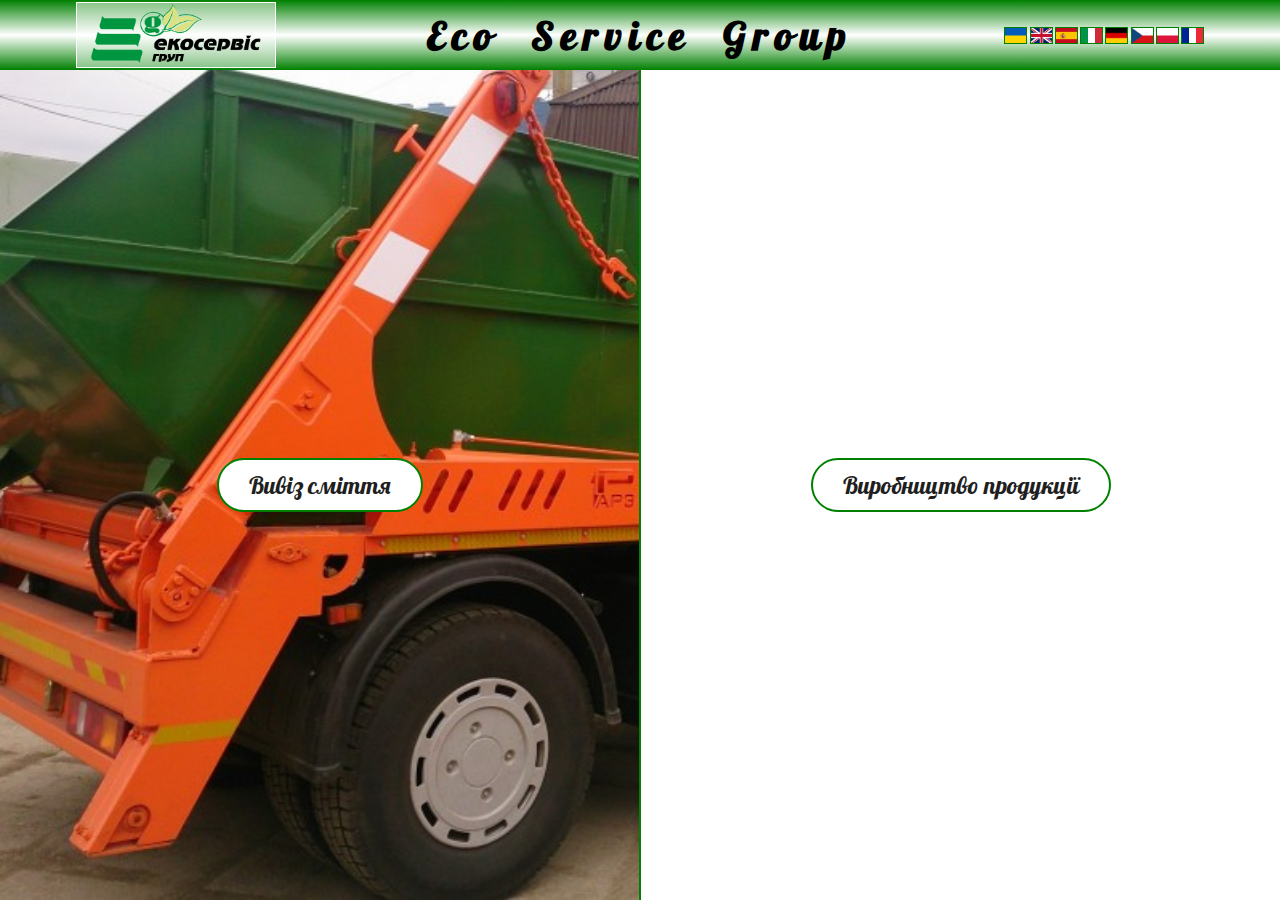
==== index.html @ c52602cd "First commit" ====
<!DOCTYPE html>
<html lang="ua">

<head>
  <meta charset="UTF-8">
  <meta http-equiv="X-UA-Compatible" content="IE=edge">
  <meta name="viewport" content="width=device-width, initial-scale=1.0">
  <title>Eco Service Group</title>
  <link rel="stylesheet" href="./welcome.css">
  <link rel="shortcut icon" href="./products/images/favicon-32x32.png" type="image/x-icon">
  <link rel="preconnect" href="https://fonts.googleapis.com">
  <link rel="preconnect" href="https://fonts.gstatic.com" crossorigin>
  <link href="https://fonts.googleapis.com/css2?family=Lobster&family=Roboto:wght@400;700&display=swap" rel="stylesheet">
  <script src="./preland.js" defer></script>
</head>

<body class="preland">
  <header class="header">
    <div class="img_wrapper">
      <img src="./products/images/logo.png" class="logo_img" alt="Logo">
    </div>
    <h1 class="preland_title">Eco&nbsp;&nbsp;Service&nbsp;&nbsp;Group</h1>

    <div class="languages_wrapper">
      <button id="button_ua" class="language_button" title="UA">
        <img src="./products/images/flags/ua.png" class="language_button_image" alt="UA flag">
      </button>
      <button id="button_en" class="language_button" title="EN">
        <img src="./products/images/flags/en.png" class="language_button_image" alt="EN flag">
      </button>
      <button id="button_es" class="language_button" title="ES">
        <img src="./products/images/flags/es.png" class="language_button_image" alt="ES flag">
      </button>
      <button id="button_it" class="language_button" title="IT">
        <img src="./products/images/flags/it.png" class="language_button_image" alt="IT flag">
      </button>
      <button id="button_de" class="language_button" title="DE">
        <img src="./products/images/flags/de.png" class="language_button_image" alt="DE flag">
      </button>
      <button id="button_cs" class="language_button" title="CS">
        <img src="./products/images/flags/cs.png" class="language_button_image" alt="CS flag">
      </button>
      <button id="button_pl" class="language_button" title="PL">
        <img src="./products/images/flags/pl.png" class="language_button_image" alt="PL flag">
      </button>
      <button id="button_fr" class="language_button" title="FR">
        <img src="./products/images/flags/fr.png" class="language_button_image" alt="FR flag">
      </button>
    </div>
  </header>

  <main class="wrapper">
    <article class="garbage_removal_intro_wrapper">
      <a href="./garbage/index.html" class="garbage_removal_link_ua" id="garbage_removal_link_ua">
        Вивіз сміття
      </a>

      <a href="./garbage/index.html" class="garbage_removal_link_en" id="garbage_removal_link_en">
        Вивіз сміття EN
      </a>

      <a href="./garbage/index.html" class="garbage_removal_link_es" id="garbage_removal_link_es">
        Вивіз сміття ES
      </a>

      <a href="./garbage/index.html" class="garbage_removal_link_it" id="garbage_removal_link_it">
        Вивіз сміття IT
      </a>

      <a href="./garbage/index.html" class="garbage_removal_link_de" id="garbage_removal_link_de">
        Вивіз сміття DE
      </a>

      <a href="./garbage/index.html" class="garbage_removal_link_cs" id="garbage_removal_link_cs">
        Вивіз сміття CS
      </a>

      <a href="./garbage/index.html" class="garbage_removal_link_pl" id="garbage_removal_link_pl">
        Вивіз сміття PL
      </a>

      <a href="./garbage/index.html" class="garbage_removal_link_fr" id="garbage_removal_link_fr">
        Вивіз сміття FR
      </a>
    </article>
  
    <article class="products_intro_wrapper">
      <div class="video_wrapper">
        <video autoplay muted loop class="myVideo" src="products_video.mp4" type="video/mp4">
        </video>

        <a href="./products/index.html" class="products_link_ua">
          Виробництво продукції
        </a>
      </div>
    </article>
  </main>
</body>

</html>
---- welcome.css ----
* {
  margin: 0;
  padding: 0;
  box-sizing: border-box;
  scroll-behavior: smooth;
  font-family: Roboto, Helvetica, sans-serif;
}

:root {
  --header_height: 70px;
}

.preland {
  height: 100vh;
  width: 100vw;
  overflow: hidden;
}

.header {
  height: var(--header_height);
  display: flex;
  align-items: center;
  justify-content: space-around;
  background: linear-gradient(green, white, green);
}

.img_wrapper {
  display: flex;
  align-items: center;
  justify-content: center;
  background-color: rgba(255, 255, 255, 0.5);
  width: 200px;
  height: calc(var(--header_height) - 4px);
}

.logo_img {
  height: var(--header_height);
  border: 1px solid #fff;
  width: 100%;
  height: calc(var(--header_height) - 4px);
}

.languages_wrapper {
  width: 200px;
  display: flex;
  justify-content: space-between;
}

.preland_title {
  font-family: Lobster;
  font-size: 40px;
  letter-spacing: 7px;
}

.language_button {
  border: 1px solid green;
  outline: none;
  width: 23px;
  height: 17px;
  cursor: pointer;
}

.language_button_image {
  width: 21px;
  height: 15px;
}

.wrapper {
  width: 100%;
  height: calc(100vh - var(--header_height));
  display: flex;
}

.garbage_removal_intro_wrapper,
.products_intro_wrapper {
  width: 50%;
  position: relative;
}

.garbage_removal_intro_wrapper {
  border-right: 1px solid green;
  background-image: url('./products/images/scoop_containers/scoop_container_5.jpeg');
  background-repeat: no-repeat;
  background-size: cover;
}

.products_intro_wrapper {
  border-left: 1px solid green;
}

.garbage_removal_intro_wrapper,
.video_wrapper {
  height: 100%;
  display: flex;
  justify-content: center;
  align-items: center;
  overflow: hidden;
}

.myVideo {
  height: 100%;
}

/*-----------------------------------------------------------*/

/*-----------------------------------------------------------*/

.garbage_removal_link_ua,
.garbage_removal_link_en,
.garbage_removal_link_es,
.garbage_removal_link_it,
.garbage_removal_link_de,
.garbage_removal_link_cs,
.garbage_removal_link_pl,
.garbage_removal_link_fr,
.products_link_ua {
  position: absolute;
  padding: 10px 30px;
  font-size: 24px;
  font-family: Lobster;
  text-decoration: none;
  color: #1f1f1f;
  background-color: #fff;
  border: 2px solid green;
  border-radius: 30px;
  animation: bounceInDown;
  animation-duration: 1.5s;
  transition: all 0.5s ease-in-out;
}

.garbage_removal_link_en,
.garbage_removal_link_es,
.garbage_removal_link_it,
.garbage_removal_link_de,
.garbage_removal_link_cs,
.garbage_removal_link_pl,
.garbage_removal_link_fr {
  display: none;
}

.garbage_removal_link_ua:hover,
.garbage_removal_link_en:hover,
.garbage_removal_link_es:hover,
.garbage_removal_link_it:hover,
.garbage_removal_link_de:hover,
.garbage_removal_link_cs:hover,
.garbage_removal_link_pl:hover,
.garbage_removal_link_fr:hover,
.products_link_ua:hover {
  transform: scale(1.2);
  background: linear-gradient(green, white, green);
  border: 2px solid white;
}

/*-----------------------------------------------------------*/

@keyframes backInDown {
  0% {
    transform: translateY(-1200px) scale(0.7);
    opacity: 0.7;
  }

  80% {
    transform: translateY(0px) scale(0.7);
    opacity: 0.7;
  }

  100% {
    transform: scale(1);
    opacity: 1;
  }
}

@keyframes bounceInDown {
  from,
  60%,
  75%,
  90%,
  to {
    animation-timing-function: cubic-bezier(0.215, 0.61, 0.355, 1);
  }

  0% {
    opacity: 0;
    transform: translate3d(0, -3000px, 0) scaleY(3);
  }

  60% {
    opacity: 1;
    transform: translate3d(0, 25px, 0) scaleY(0.9);
  }

  75% {
    transform: translate3d(0, -10px, 0) scaleY(0.95);
  }

  90% {
    transform: translate3d(0, 5px, 0) scaleY(0.985);
  }

  to {
    transform: translate3d(0, 0, 0);
  }
}
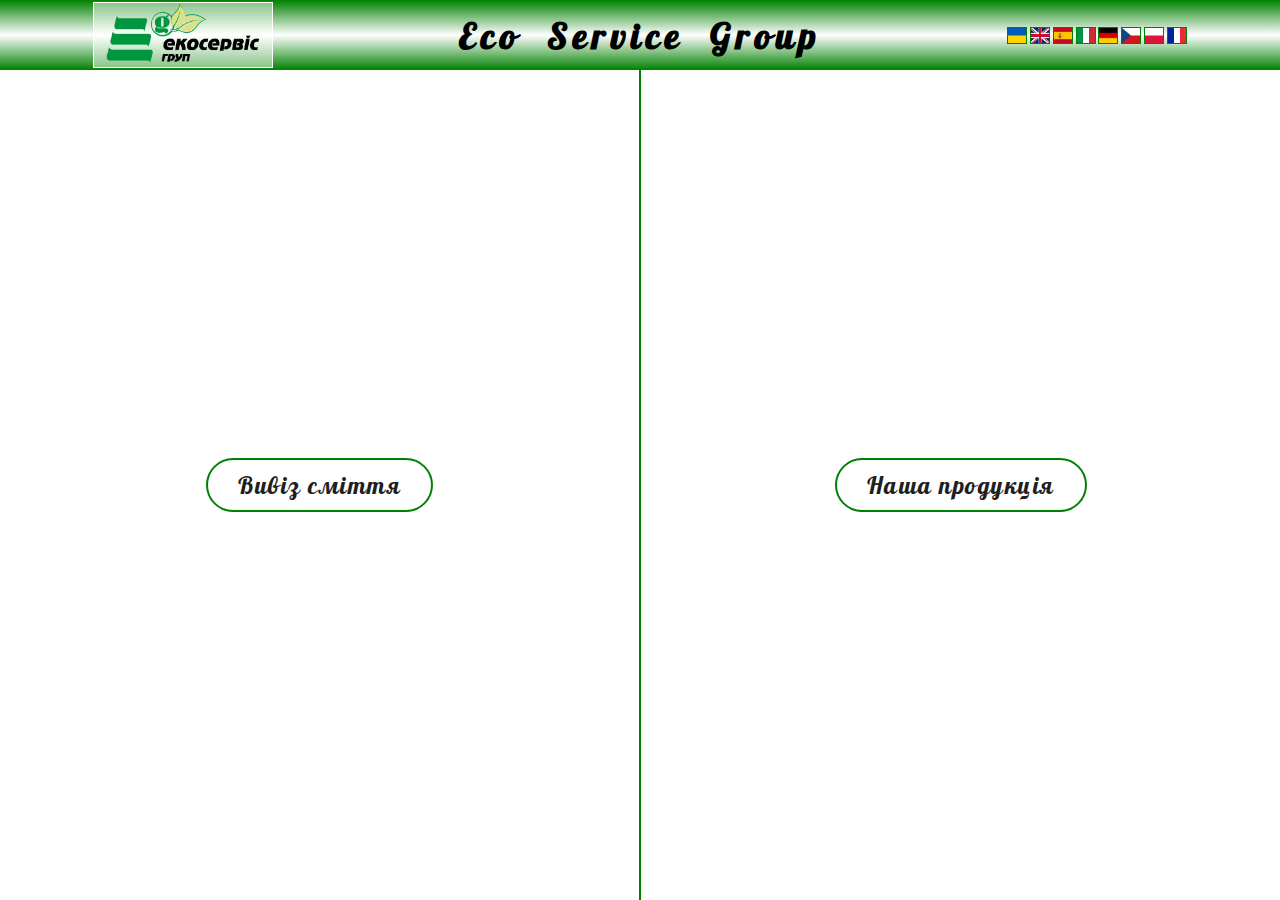
==== commit c3e1a02a: "Add files via upload" ====
--- a/index.html
+++ b/index.html
@@ -22,28 +22,28 @@
     <h1 class="preland_title">Eco&nbsp;&nbsp;Service&nbsp;&nbsp;Group</h1>
 
     <div class="languages_wrapper">
-      <button id="button_ua" class="language_button" title="UA">
+      <button id="button_ua" class="language_button" title="Українська">
         <img src="./products/images/flags/ua.png" class="language_button_image" alt="UA flag">
       </button>
-      <button id="button_en" class="language_button" title="EN">
+      <button id="button_en" class="language_button" title="English">
         <img src="./products/images/flags/en.png" class="language_button_image" alt="EN flag">
       </button>
-      <button id="button_es" class="language_button" title="ES">
+      <button id="button_es" class="language_button" title="Español">
         <img src="./products/images/flags/es.png" class="language_button_image" alt="ES flag">
       </button>
-      <button id="button_it" class="language_button" title="IT">
+      <button id="button_it" class="language_button" title="Italiano">
         <img src="./products/images/flags/it.png" class="language_button_image" alt="IT flag">
       </button>
-      <button id="button_de" class="language_button" title="DE">
+      <button id="button_de" class="language_button" title="Deutsch">
         <img src="./products/images/flags/de.png" class="language_button_image" alt="DE flag">
       </button>
-      <button id="button_cs" class="language_button" title="CS">
+      <button id="button_cs" class="language_button" title="Čeština">
         <img src="./products/images/flags/cs.png" class="language_button_image" alt="CS flag">
       </button>
-      <button id="button_pl" class="language_button" title="PL">
+      <button id="button_pl" class="language_button" title="Polski">
         <img src="./products/images/flags/pl.png" class="language_button_image" alt="PL flag">
       </button>
-      <button id="button_fr" class="language_button" title="FR">
+      <button id="button_fr" class="language_button" title="Français">
         <img src="./products/images/flags/fr.png" class="language_button_image" alt="FR flag">
       </button>
     </div>
@@ -56,41 +56,69 @@
       </a>
 
       <a href="./garbage/index.html" class="garbage_removal_link_en" id="garbage_removal_link_en">
-        Вивіз сміття EN
+        Garbage removal
       </a>
 
       <a href="./garbage/index.html" class="garbage_removal_link_es" id="garbage_removal_link_es">
-        Вивіз сміття ES
+        Removedor de basura
       </a>
 
       <a href="./garbage/index.html" class="garbage_removal_link_it" id="garbage_removal_link_it">
-        Вивіз сміття IT
+        Rimozione dei rifiuti
       </a>
 
       <a href="./garbage/index.html" class="garbage_removal_link_de" id="garbage_removal_link_de">
-        Вивіз сміття DE
+        Müllabfuhr
       </a>
 
       <a href="./garbage/index.html" class="garbage_removal_link_cs" id="garbage_removal_link_cs">
-        Вивіз сміття CS
+        Odvoz odpadků
       </a>
 
       <a href="./garbage/index.html" class="garbage_removal_link_pl" id="garbage_removal_link_pl">
-        Вивіз сміття PL
+        Wywóz śmieci
       </a>
 
       <a href="./garbage/index.html" class="garbage_removal_link_fr" id="garbage_removal_link_fr">
-        Вивіз сміття FR
+        Le ramassage des poubelles
       </a>
     </article>
   
     <article class="products_intro_wrapper">
       <div class="video_wrapper">
-        <video autoplay muted loop class="myVideo" src="products_video.mp4" type="video/mp4">
+        <video autoplay muted loop class="myVideo" src="./animation/products_video.mp4" type="video/mp4">
         </video>
 
-        <a href="./products/index.html" class="products_link_ua">
-          Виробництво продукції
+        <a href="./products/index.html" class="products_link_ua" id="products_link_ua">
+          Наша продукція
+        </a>
+
+        <a href="./products/en/index.html" class="products_link_en" id="products_link_en">
+          Our production
+        </a>
+
+        <a href="./products/es/index.html" class="products_link_es" id="products_link_es">
+          Nuestra producción
+        </a>
+
+        <a href="./products/it/index.html" class="products_link_it" id="products_link_it">
+          La nostra produzione
+        </a>
+
+        <a href="./products/de/index.html" class="products_link_de" id="products_link_de">
+          Unsere Produktion
+        </a>
+
+        <a href="./products/cs/index.html" class="products_link_cs" id="products_link_cs">
+          Naše produkce
+        </a>
+
+        <a href="./products/pl/index.html" class="products_link_pl" id="products_link_pl">
+          Nasza produkcja
+        </a>
+
+        <a href="./products/fr/index.html" class="products_link_fr" id="products_link_fr">
+          Notre fabrication
         </a>
       </div>
     </article>
--- a/welcome.css
+++ b/welcome.css
@@ -79,9 +79,10 @@
 
 .garbage_removal_intro_wrapper {
   border-right: 1px solid green;
-  background-image: url('./products/images/scoop_containers/scoop_container_5.jpeg');
   background-repeat: no-repeat;
-  background-size: cover;
+  background-size: 120% 100%;
+  background-position: center;
+  animation: bgAnimate 20s ease-in-out infinite;
 }
 
 .products_intro_wrapper {
@@ -101,7 +102,23 @@
   height: 100%;
 }
 
-/*-----------------------------------------------------------*/
+@keyframes bgAnimate {
+  0%,100% {
+    background-image: url('./animation/animate_1.jpg');
+  }
+
+  25% {
+    background-image: url('./animation/animate_2.jpg');
+  }
+
+  50% {
+    background-image: url('./animation/animate_3.jpg');
+  }
+
+  75% {
+    background-image: url('./animation/animate_4.jpg');
+  }
+}
 
 /*-----------------------------------------------------------*/
 
@@ -113,10 +130,18 @@
 .garbage_removal_link_cs,
 .garbage_removal_link_pl,
 .garbage_removal_link_fr,
-.products_link_ua {
+.products_link_ua,
+.products_link_en,
+.products_link_es,
+.products_link_it,
+.products_link_de,
+.products_link_cs,
+.products_link_pl,
+.products_link_fr {
   position: absolute;
   padding: 10px 30px;
   font-size: 24px;
+  letter-spacing: 1.5px;
   font-family: Lobster;
   text-decoration: none;
   color: #1f1f1f;
@@ -134,7 +159,14 @@
 .garbage_removal_link_de,
 .garbage_removal_link_cs,
 .garbage_removal_link_pl,
-.garbage_removal_link_fr {
+.garbage_removal_link_fr,
+.products_link_en,
+.products_link_es,
+.products_link_it,
+.products_link_de,
+.products_link_cs,
+.products_link_pl,
+.products_link_fr  {
   display: none;
 }
 
@@ -146,30 +178,20 @@
 .garbage_removal_link_cs:hover,
 .garbage_removal_link_pl:hover,
 .garbage_removal_link_fr:hover,
-.products_link_ua:hover {
+.products_link_ua:hover,
+.products_link_en:hover,
+.products_link_es:hover,
+.products_link_it:hover,
+.products_link_de:hover,
+.products_link_cs:hover,
+.products_link_pl:hover,
+.products_link_fr:hover {
   transform: scale(1.2);
   background: linear-gradient(green, white, green);
   border: 2px solid white;
 }
 
 /*-----------------------------------------------------------*/
-
-@keyframes backInDown {
-  0% {
-    transform: translateY(-1200px) scale(0.7);
-    opacity: 0.7;
-  }
-
-  80% {
-    transform: translateY(0px) scale(0.7);
-    opacity: 0.7;
-  }
-
-  100% {
-    transform: scale(1);
-    opacity: 1;
-  }
-}
 
 @keyframes bounceInDown {
   from,
@@ -203,3 +225,292 @@
   }
 }
 
+/*-----------------------------------------------------------*/
+/*-----------------------------------------------------------*/
+/*-----------------------------------------------------------*/
+
+@media (max-width: 1441px) {
+  .img_wrapper {
+    width: 180px;
+  }
+
+  .languages_wrapper {
+    width: 180px;
+  }
+
+  .language_button {
+    width: 20px;
+  }
+  
+  .language_button_image {
+    width: 18px;
+  }
+}
+
+@media (max-width: 1441px) and (min-height: 899px) {
+  .preland_title {
+    font-size: 36px;
+    letter-spacing: 5px;
+  }
+
+  .garbage_removal_intro_wrapper {
+    background-size: 140% 100%;
+  }
+}
+
+@media (max-width: 1367px) {
+  .preland_title {
+    font-size: 36px;
+    letter-spacing: 5px;
+  }
+
+  .garbage_removal_intro_wrapper {
+    background-size: 130% 100%;
+  }
+}
+
+@media (max-width: 1281px) and (min-height: 899px) {
+  .garbage_removal_intro_wrapper {
+    background-size: 150% 100%;
+  }
+}
+
+@media (max-width: 1025px) {
+  .garbage_removal_intro_wrapper {
+    background-size: 170% 100%;
+    background-position: right;
+  }
+}
+
+@media (max-width: 1024px) and (min-height: 1366px) {
+  .header {
+    height: 100px;
+  }
+
+  .img_wrapper {
+    width: 160px;
+  }
+
+  .languages_wrapper {
+    width: 160px;
+    height: 80px;
+    flex-wrap: wrap;
+    align-items: center;
+  }
+
+  .language_button {
+    width: 20.1%;
+    height: 22px;
+  }
+  
+  .language_button_image {
+    width: 100%;
+    height: 20px;
+  }
+
+  .wrapper {
+    flex-direction: column;
+  }
+
+  .garbage_removal_intro_wrapper,
+  .products_intro_wrapper {
+    width: 100%;
+    height: 50%;
+    border: none;
+  }
+
+  .garbage_removal_intro_wrapper {
+    background-size: 100% 120%;
+    background-position: center;
+    border-bottom: 2px solid green;
+  }
+}
+
+@media (max-width: 820px) {
+  .header {
+    height: 100px;
+  }
+
+  .img_wrapper {
+    width: 160px;
+  }
+
+  .languages_wrapper {
+    width: 160px;
+    height: 80px;
+    flex-wrap: wrap;
+    align-items: center;
+  }
+
+  .language_button {
+    width: 20.1%;
+    height: 22px;
+  }
+  
+  .language_button_image {
+    width: 100%;
+    height: 20px;
+  }
+
+  .wrapper {
+    flex-direction: column;
+  }
+
+  .garbage_removal_intro_wrapper,
+  .products_intro_wrapper {
+    width: 100%;
+    height: 50%;
+    border: none;
+  }
+
+  .garbage_removal_intro_wrapper {
+    background-size: 100% 110%;
+  }
+}
+
+@media (max-width: 768px) {
+  .img_wrapper {
+    width: 150px;
+  }
+
+  .languages_wrapper {
+    width: 150px;
+    height: 80px;
+    flex-wrap: wrap;
+    align-items: center;
+  }
+}
+
+@media (max-width: 540px) {
+  .header {
+    height: 80px;
+    flex-direction: column;
+  }
+
+  .languages_wrapper {
+    width: 70%;
+    height: auto;
+    flex-wrap: nowrap;
+    align-items: center;
+  }
+
+  .language_button {
+    width: 8%;
+  }
+
+  .preland_title {
+    font-size: 28px;
+  }
+
+  .img_wrapper {
+    display: none;
+  }
+}
+
+@media (max-width: 480px) {
+  .language_button {
+    width: 8.5%;
+  }
+
+  .garbage_removal_intro_wrapper {
+    background-size: 110% 100%;
+  }
+}
+
+@media (max-width: 414px) {
+  .preland_title {
+    font-size: 26px;
+  }
+
+  .languages_wrapper {
+    width: 80%;
+  }
+
+  .language_button {
+    width: 8%;
+  }
+
+  .garbage_removal_link_ua,
+  .garbage_removal_link_en,
+  .garbage_removal_link_es,
+  .garbage_removal_link_it,
+  .garbage_removal_link_de,
+  .garbage_removal_link_cs,
+  .garbage_removal_link_pl,
+  .garbage_removal_link_fr,
+  .products_link_ua,
+  .products_link_en,
+  .products_link_es,
+  .products_link_it,
+  .products_link_de,
+  .products_link_cs,
+  .products_link_pl,
+  .products_link_fr {
+    font-size: 18px;
+  }
+}
+
+@media (max-width: 414px) and (min-height: 896px) {
+  .garbage_removal_intro_wrapper {
+    background-size: 120% 100%;
+  }
+}
+
+@media (max-width: 384px) {
+  .garbage_removal_intro_wrapper {
+    background-size: 100% 100%;
+  }
+
+  .languages_wrapper {
+    width: 80%;
+  }
+
+  .language_button {
+    width: 9%;
+  }
+}
+
+@media (max-width: 375px) and (min-height: 812px) {
+  .garbage_removal_intro_wrapper {
+    background-size: 120% 100%;
+  }
+}
+
+@media (max-width: 320px) {
+  .preland_title {
+    font-size: 20px;
+  }
+
+  .languages_wrapper {
+    width: 100%;
+    justify-content: space-evenly;
+  }
+
+  .language_button {
+    width: 7%;
+    height: 18px;
+  }
+
+  .language_button_image {
+    height: 16px;
+  }
+
+  .garbage_removal_link_ua,
+  .garbage_removal_link_en,
+  .garbage_removal_link_es,
+  .garbage_removal_link_it,
+  .garbage_removal_link_de,
+  .garbage_removal_link_cs,
+  .garbage_removal_link_pl,
+  .garbage_removal_link_fr,
+  .products_link_ua,
+  .products_link_en,
+  .products_link_es,
+  .products_link_it,
+  .products_link_de,
+  .products_link_cs,
+  .products_link_pl,
+  .products_link_fr {
+    font-size: 16px;
+  }
+}
